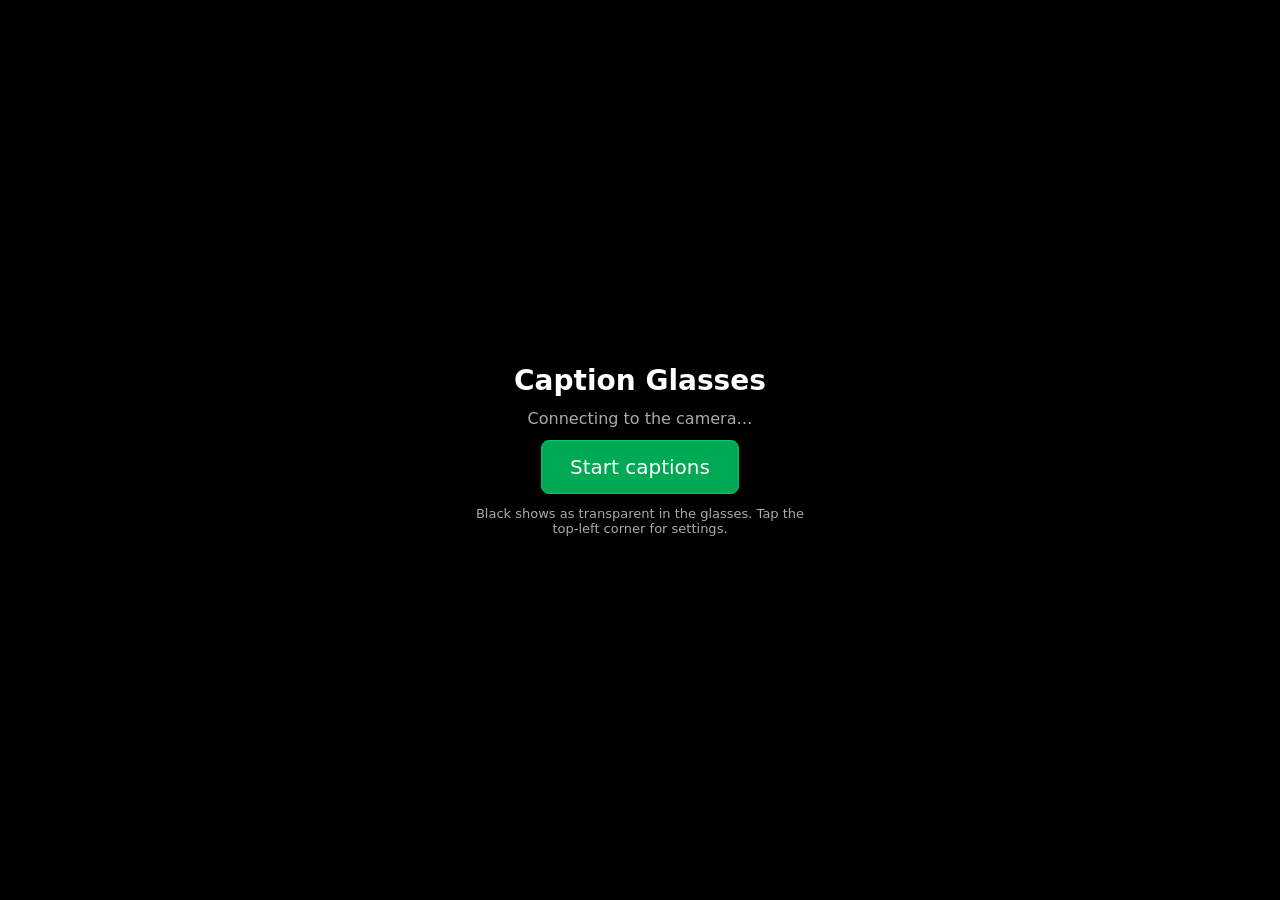
==== web/index.html @ bd00b53b "Caption Glasses MVP: live captions above speakers' heads on XREAL One Pi side: face tracking (MediaP" ====
<!doctype html>
<html lang="en">
<head>
  <meta charset="utf-8">
  <meta name="viewport" content="width=device-width, initial-scale=1, user-scalable=no">
  <title>Caption Glasses</title>
  <link rel="stylesheet" href="style.css">
</head>
<body>
  <img id="video" alt="" hidden>
  <div id="stage"></div>
  <div id="bar"></div>
  <div id="hud" hidden></div>

  <div id="start">
    <h1>Caption Glasses</h1>
    <p id="start-status">Connecting…</p>
    <button id="start-btn">Start captions</button>
    <p class="hint">Black shows as transparent in the glasses. Tap the top-left corner for settings.</p>
  </div>

  <button id="settings-hotspot" aria-label="Settings"></button>
  <div id="settings" hidden>
    <h2>Settings</h2>
    <label>Microphone <select id="mic-select"></select></label>
    <label>Transcription <select id="stt-select"></select></label>
    <label class="row"><input type="checkbox" id="debug-toggle"> Show face boxes</label>
    <label class="row"><input type="checkbox" id="mirror-toggle"> Mirror horizontally</label>

    <h3>Calibration</h3>
    <p class="hint">Turn on face boxes, look at someone, then nudge until the box sits on their face.</p>
    <div id="cal-grid">
      <button data-cal="oy" data-d="-1">↑</button>
      <button data-cal="ox" data-d="-1">←</button>
      <button data-cal="ox" data-d="1">→</button>
      <button data-cal="oy" data-d="1">↓</button>
      <button data-cal="s" data-d="-1">Smaller</button>
      <button data-cal="s" data-d="1">Bigger</button>
      <button data-cal="sx" data-d="-1">Narrower</button>
      <button data-cal="sx" data-d="1">Wider</button>
    </div>
    <div class="row">
      <button id="cal-preset">XREAL starting point</button>
      <button id="cal-reset">Reset</button>
    </div>
    <pre id="cal-readout"></pre>
    <button id="settings-close">Close</button>
  </div>

  <script type="module" src="app.js"></script>
</body>
</html>
---- web/style.css ----
/* Black = transparent on the glasses' additive display, so everything that isn't
   a caption stays pure black, and text uses bright colours with no dark outlines. */
:root {
  --caption-size: clamp(18px, 3.2vw, 40px);
}
* { box-sizing: border-box; }
html, body {
  margin: 0; height: 100%; overflow: hidden;
  background: #000; color: #fff;
  font-family: system-ui, -apple-system, "Segoe UI", Roboto, sans-serif;
}

#video { position: fixed; inset: 0; width: 100%; height: 100%; object-fit: fill; opacity: 0.55; }
#stage { position: fixed; inset: 0; }

.caption {
  position: absolute; left: 0; top: 0;
  width: max-content; max-width: 46vw;
  transform: translate(-50%, -100%);
  font-size: var(--caption-size); font-weight: 650; line-height: 1.2;
  text-align: center; text-wrap: balance;
  /* show the newest words: clip from the top, keep the bottom two lines */
  max-height: calc(var(--caption-size) * 1.2 * 2);
  overflow: hidden; display: flex; flex-direction: column; justify-content: flex-end;
  transition: opacity 0.4s;
  will-change: transform;
}
.caption .interim { opacity: 0.65; }
.caption.hidden { opacity: 0; }
.caption .arrow { font-size: 0.8em; }

.facebox {
  position: absolute; left: 0; top: 0;
  border: 2px solid #3cf; border-radius: 6px;
  font: 12px ui-monospace, monospace; color: #3cf; padding: 2px 4px;
  will-change: transform;
}
.facebox.speaking { border-color: #6f6; color: #6f6; border-width: 3px; }

#bar {
  position: fixed; left: 50%; bottom: 4vh; transform: translateX(-50%);
  width: max-content; max-width: 80vw;
  font-size: calc(var(--caption-size) * 0.8); font-weight: 600; line-height: 1.2;
  color: #bbb; text-align: center;
  max-height: calc(var(--caption-size) * 0.8 * 1.2 * 2);
  overflow: hidden; display: flex; flex-direction: column; justify-content: flex-end;
  transition: opacity 0.4s;
}
#bar.hidden { opacity: 0; }
#bar .interim { opacity: 0.65; }

#hud {
  position: fixed; right: 8px; top: 8px;
  font: 12px ui-monospace, monospace; color: #9f9; white-space: pre; text-align: right;
}

#start {
  position: fixed; inset: 0; display: grid; place-content: center; gap: 12px;
  text-align: center; background: #000; padding: 16px;
}
#start h1 { margin: 0; font-size: 28px; }
#start p { margin: 0; color: #aaa; }
.hint { font-size: 13px; color: #888; max-width: 40ch; margin: 0 auto; }

button, select {
  font: inherit; color: #fff; background: #222; border: 1px solid #555;
  border-radius: 8px; padding: 10px 14px;
}
#start-btn { font-size: 20px; padding: 14px 28px; background: #0a5; border-color: #0c6; justify-self: center; }
button:disabled { opacity: 0.4; }

#settings-hotspot {
  position: fixed; left: 0; top: 0; width: 64px; height: 64px;
  background: transparent; border: none; padding: 0;
}
#settings {
  position: fixed; left: 8px; top: 8px; width: min(340px, calc(100vw - 16px));
  max-height: calc(100vh - 16px); overflow: auto;
  background: #111; border: 1px solid #444; border-radius: 12px; padding: 14px;
  display: grid; gap: 10px; font-size: 14px;
}
#settings h2, #settings h3 { margin: 0; font-size: 16px; }
#settings label { display: grid; gap: 4px; }
#settings .row { display: flex; gap: 8px; align-items: center; }
#cal-grid { display: grid; grid-template-columns: repeat(4, 1fr); gap: 6px; }
#cal-grid button { padding: 10px 4px; }
#cal-readout { margin: 0; font-size: 12px; color: #9f9; }
[hidden] { display: none !important; }
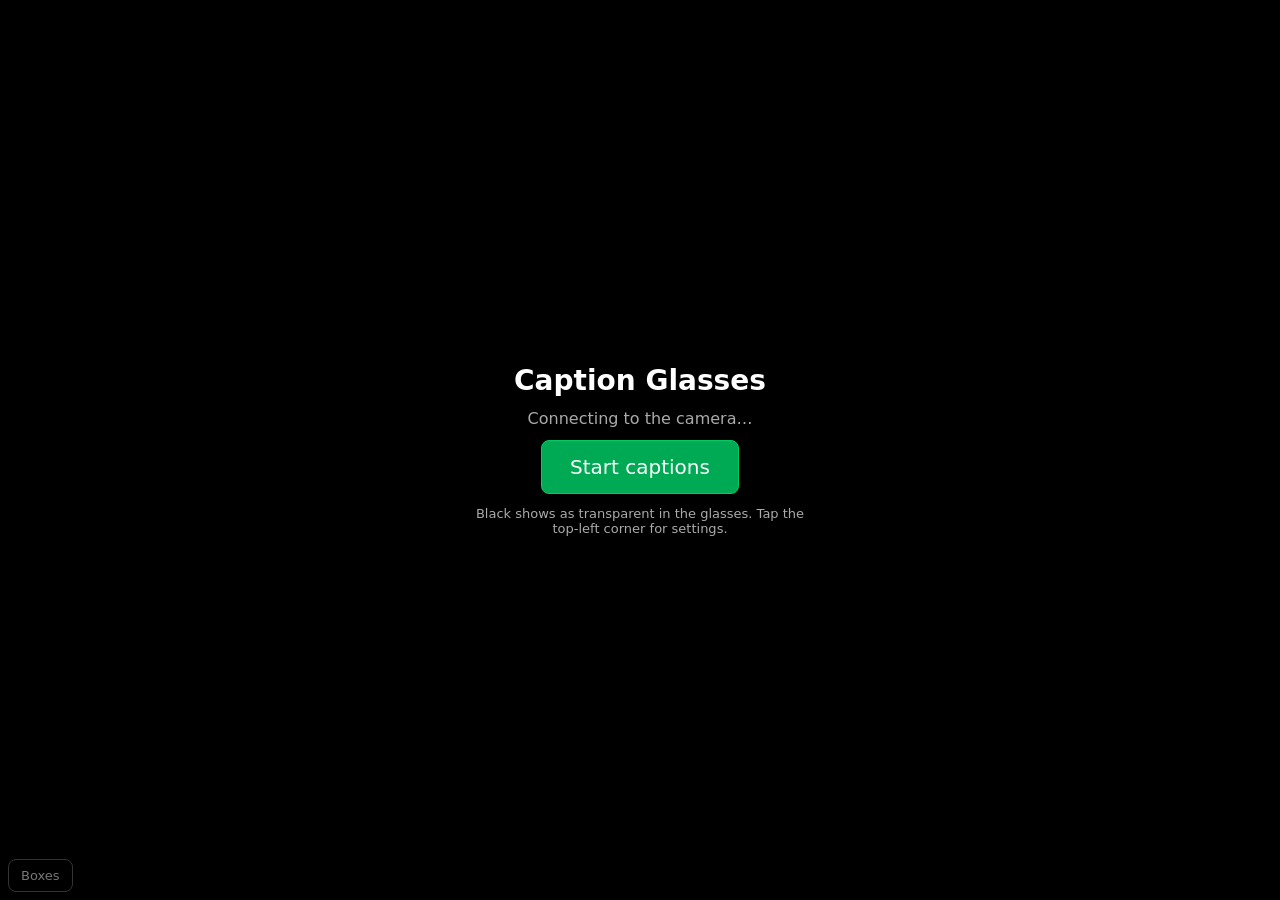
==== commit 1a5a1915: "Remember people across tracking dropouts; add face-box toggle button pi/identity.py maps tracker IDs" ====
--- a/web/index.html
+++ b/web/index.html
@@ -20,6 +20,7 @@
   </div>
 
   <button id="settings-hotspot" aria-label="Settings"></button>
+  <button id="boxes-btn" aria-pressed="false" title="Show or hide the boxes around faces (B)">Boxes</button>
   <div id="settings" hidden>
     <h2>Settings</h2>
     <label>Microphone <select id="mic-select"></select></label>
--- a/web/style.css
+++ b/web/style.css
@@ -73,6 +73,14 @@
   position: fixed; left: 0; top: 0; width: 64px; height: 64px;
   background: transparent; border: none; padding: 0;
 }
+/* Kept dim on purpose: anything bright is visible in the glasses all the time. */
+#boxes-btn {
+  position: fixed; left: 8px; bottom: 8px;
+  font-size: 13px; padding: 8px 12px;
+  color: #777; background: #000; border: 1px solid #333;
+}
+#boxes-btn[aria-pressed="true"] { color: #3cf; border-color: #3cf; }
+
 #settings {
   position: fixed; left: 8px; top: 8px; width: min(340px, calc(100vw - 16px));
   max-height: calc(100vh - 16px); overflow: auto;
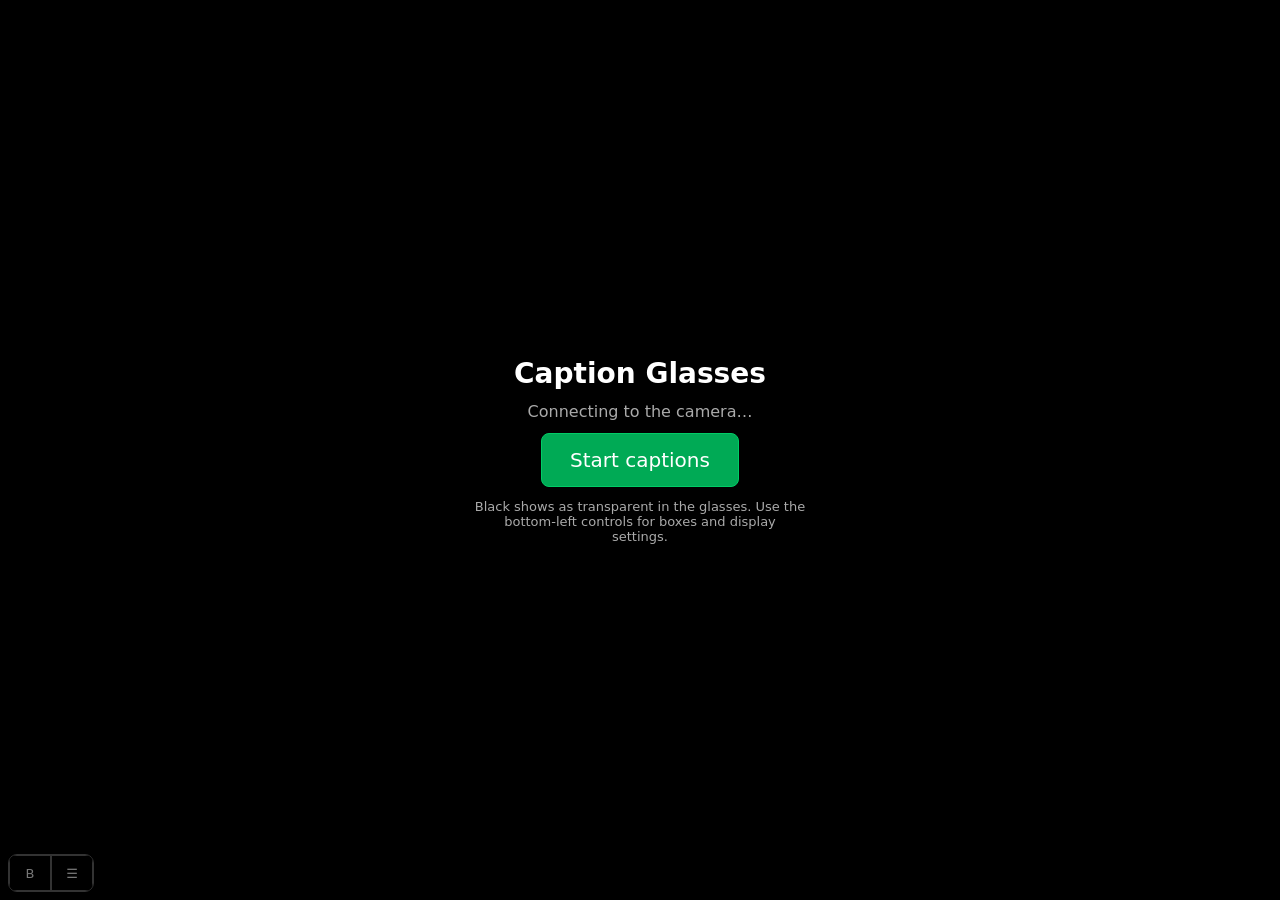
==== commit 4c35a7b5: "update 1" ====
--- a/web/index.html
+++ b/web/index.html
@@ -9,24 +9,28 @@
 <body>
   <img id="video" alt="" hidden>
   <div id="stage"></div>
-  <div id="bar"></div>
   <div id="hud" hidden></div>
 
   <div id="start">
     <h1>Caption Glasses</h1>
     <p id="start-status">Connecting…</p>
     <button id="start-btn">Start captions</button>
-    <p class="hint">Black shows as transparent in the glasses. Tap the top-left corner for settings.</p>
+    <p class="hint">Black shows as transparent in the glasses. Use the bottom-left controls for boxes and display settings.</p>
   </div>
 
-  <button id="settings-hotspot" aria-label="Settings"></button>
-  <button id="boxes-btn" aria-pressed="false" title="Show or hide the boxes around faces (B)">Boxes</button>
+  <div id="control-dock">
+    <button id="boxes-btn" aria-pressed="false" aria-label="Toggle face boxes" title="Show or hide face boxes (B)">B</button>
+    <button id="menu-btn" aria-expanded="false" aria-controls="settings" aria-label="Open display controls" title="Display controls">☰</button>
+  </div>
   <div id="settings" hidden>
     <h2>Settings</h2>
     <label>Microphone <select id="mic-select"></select></label>
     <label>Transcription <select id="stt-select"></select></label>
     <label class="row"><input type="checkbox" id="debug-toggle"> Show face boxes</label>
+    <label class="row"><input type="checkbox" id="video-toggle"> Debug camera feed</label>
+    <p class="hint">Off: dark HUD for the glasses. On: OAK video behind boxes and subtitles.</p>
     <label class="row"><input type="checkbox" id="mirror-toggle"> Mirror horizontally</label>
+    <label class="row"><input type="checkbox" id="rotate-toggle"> Camera is sideways (rotate 90°)</label>
 
     <h3>Calibration</h3>
     <p class="hint">Turn on face boxes, look at someone, then nudge until the box sits on their face.</p>
--- a/web/style.css
+++ b/web/style.css
@@ -1,7 +1,7 @@
 /* Black = transparent on the glasses' additive display, so everything that isn't
    a caption stays pure black, and text uses bright colours with no dark outlines. */
 :root {
-  --caption-size: clamp(18px, 3.2vw, 40px);
+  --caption-size: clamp(18px, 2.3vw, 32px);
 }
 * { box-sizing: border-box; }
 html, body {
@@ -10,24 +10,24 @@
   font-family: system-ui, -apple-system, "Segoe UI", Roboto, sans-serif;
 }
 
-#video { position: fixed; inset: 0; width: 100%; height: 100%; object-fit: fill; opacity: 0.55; }
+#video { position: fixed; inset: 0; width: 100%; height: 100%; object-fit: contain; opacity: 0.55; }
 #stage { position: fixed; inset: 0; }
 
 .caption {
   position: absolute; left: 0; top: 0;
-  width: max-content; max-width: 46vw;
+  width: min(440px, 42vw);
   transform: translate(-50%, -100%);
-  font-size: var(--caption-size); font-weight: 650; line-height: 1.2;
-  text-align: center; text-wrap: balance;
-  /* show the newest words: clip from the top, keep the bottom two lines */
-  max-height: calc(var(--caption-size) * 1.2 * 2);
-  overflow: hidden; display: flex; flex-direction: column; justify-content: flex-end;
-  transition: opacity 0.4s;
+  font-size: var(--caption-size); font-weight: 600; line-height: 1.35;
+  text-align: left;
+  height: calc(var(--caption-size) * 1.35 * 2 + 16px);
+  padding: 8px 12px; border-radius: 10px; background: rgba(0, 0, 0, 0.72);
+  overflow: hidden;
+  transition: opacity 0.25s;
   will-change: transform;
 }
-.caption .interim { opacity: 0.65; }
-.caption.hidden { opacity: 0; }
-.caption .arrow { font-size: 0.8em; }
+.caption.hidden, .caption.empty { opacity: 0; }
+.caption-text { display: block; white-space: pre; overflow: hidden; }
+.arrow { position: absolute; right: 2px; top: 0; font-size: 0.65em; }
 
 .facebox {
   position: absolute; left: 0; top: 0;
@@ -36,18 +36,6 @@
   will-change: transform;
 }
 .facebox.speaking { border-color: #6f6; color: #6f6; border-width: 3px; }
-
-#bar {
-  position: fixed; left: 50%; bottom: 4vh; transform: translateX(-50%);
-  width: max-content; max-width: 80vw;
-  font-size: calc(var(--caption-size) * 0.8); font-weight: 600; line-height: 1.2;
-  color: #bbb; text-align: center;
-  max-height: calc(var(--caption-size) * 0.8 * 1.2 * 2);
-  overflow: hidden; display: flex; flex-direction: column; justify-content: flex-end;
-  transition: opacity 0.4s;
-}
-#bar.hidden { opacity: 0; }
-#bar .interim { opacity: 0.65; }
 
 #hud {
   position: fixed; right: 8px; top: 8px;
@@ -69,21 +57,25 @@
 #start-btn { font-size: 20px; padding: 14px 28px; background: #0a5; border-color: #0c6; justify-self: center; }
 button:disabled { opacity: 0.4; }
 
-#settings-hotspot {
-  position: fixed; left: 0; top: 0; width: 64px; height: 64px;
-  background: transparent; border: none; padding: 0;
+/* Kept dim on purpose: anything bright is visible in the glasses all the time. */
+#control-dock {
+  position: fixed; left: 8px; bottom: 8px;
+  display: grid; grid-template-columns: 42px 42px;
+  border: 1px solid #333; border-radius: 9px; overflow: hidden;
+  background: #000;
 }
-/* Kept dim on purpose: anything bright is visible in the glasses all the time. */
-#boxes-btn {
-  position: fixed; left: 8px; bottom: 8px;
-  font-size: 13px; padding: 8px 12px;
+#control-dock button {
+  width: 42px; height: 36px; padding: 0; border: 0; border-radius: 0;
+  font-size: 13px;
   color: #777; background: #000; border: 1px solid #333;
 }
+#control-dock button + button { border-left: 1px solid #333; }
 #boxes-btn[aria-pressed="true"] { color: #3cf; border-color: #3cf; }
+#menu-btn[aria-expanded="true"] { color: #fff; background: #222; }
 
 #settings {
-  position: fixed; left: 8px; top: 8px; width: min(340px, calc(100vw - 16px));
-  max-height: calc(100vh - 16px); overflow: auto;
+  position: fixed; left: 8px; bottom: 52px; width: min(340px, calc(100vw - 16px));
+  max-height: calc(100vh - 60px); overflow: auto;
   background: #111; border: 1px solid #444; border-radius: 12px; padding: 14px;
   display: grid; gap: 10px; font-size: 14px;
 }
